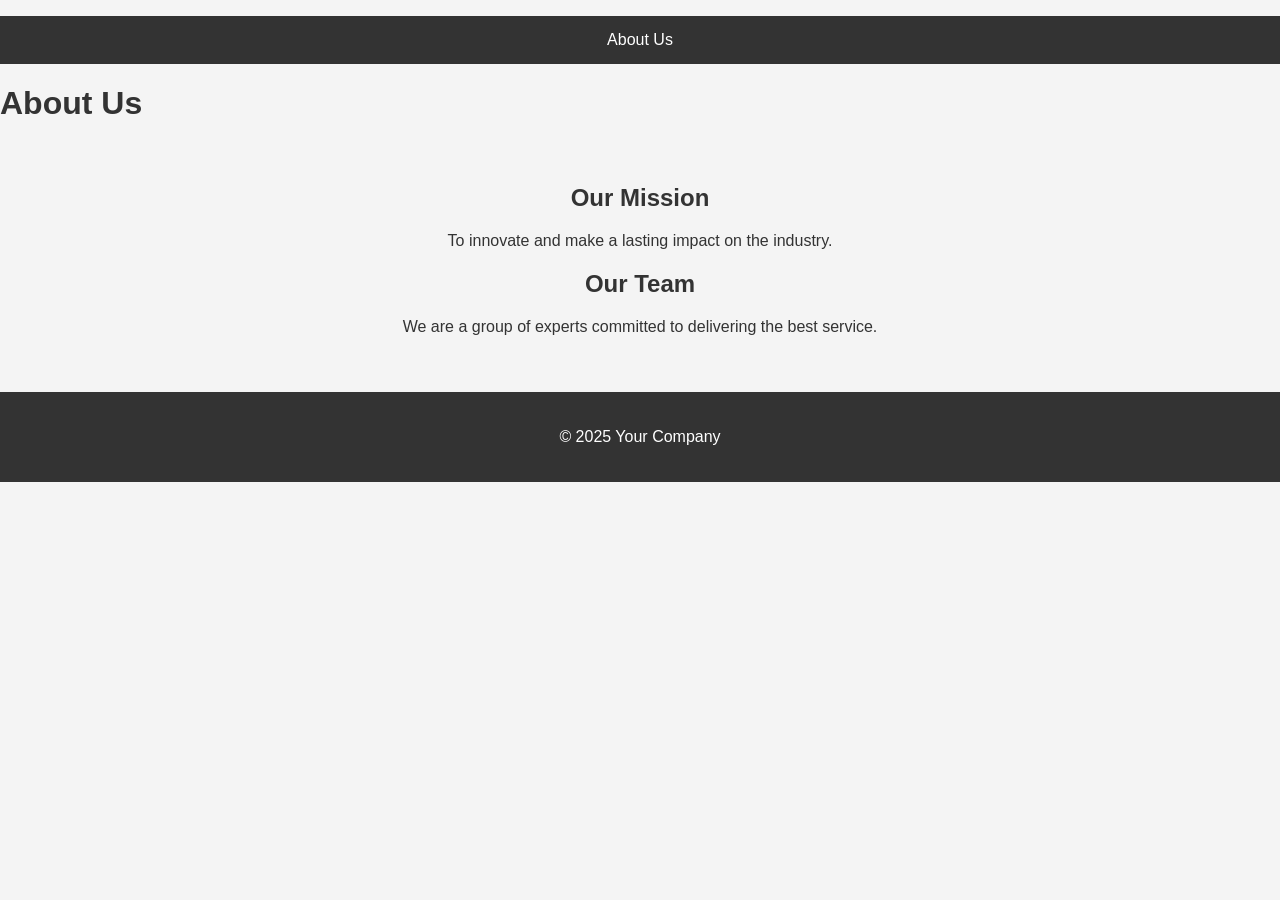
==== src/aboutus.html @ 2f2d9d53 "Add aboutus-page" ====
<!DOCTYPE html>
<html lang="en">
<head>
    <meta charset="UTF-8">
    <meta name="viewport" content="width=device-width, initial-scale=1.0">
    <title>About Us</title>
    <link rel="stylesheet" href="../styles/aboutus.css">
</head>
<body>
    <header>
        <nav>
            <ul>
                <!-- <li><a href="index.html" title="Home">Home</a></li> -->
                <li><a href="about-us.html" title="About Us">About Us</a></li>
                <!-- <li><a href="services.html" title="Services">Services</a></li>
                <li><a href="portfolio.html" title="Portfolio">Portfolio</a></li>
                <li><a href="blog.html" title="Blog">Blog</a></li>
                <li><a href="contact-us.html" title="Contact Us">Contact Us</a></li> -->
            </ul>
        </nav>
        <h1>About Us</h1>
    </header>
    <main>
        <section>
            <h2>Our Mission</h2>
            <p>To innovate and make a lasting impact on the industry.</p>
        </section>
        <section>
            <h2>Our Team</h2>
            <p>We are a group of experts committed to delivering the best service.</p>
        </section>
    </main>
    <footer>
        <p>&copy; 2025 Your Company</p>
    </footer>
</body>
</html>
---- styles/aboutus.css ----
body {
    font-family: Arial, sans-serif;
    margin: 0;
    padding: 0;
    background-color: #f4f4f4;
    color: #333;
}
nav ul {
    list-style: none;
    padding: 0;
    background: #333;
    display: flex;
    justify-content: center;
}
nav ul li {
    margin: 0;
    padding: 15px;
}

nav ul li a {
    color: white;
    text-decoration: none;
    padding: 10px 20px;
}

nav ul li a:hover {
    background: #555;
    border-radius: 5px;
}
.hero {
    text-align: center;
    color: white;
    padding: 100px 20px;
}

.hero h1 {
    font-size: 2.5em;
    margin: 0;
}

.hero p {
    font-size: 1.2em;
}

.hero a {
    display: inline-block;
    background: #ff6600;
    color: white;
    padding: 10px 20px;
    text-decoration: none;
    font-size: 1.2em;
    border-radius: 5px;
    margin-top: 20px;
}

.hero a:hover {
    background: #cc5200;
}
main {
    padding: 20px;
    text-align: center;
}
footer {
    text-align: center;
    padding: 20px;
    background: #333;
    color: white;
    margin-top: 20px;
}
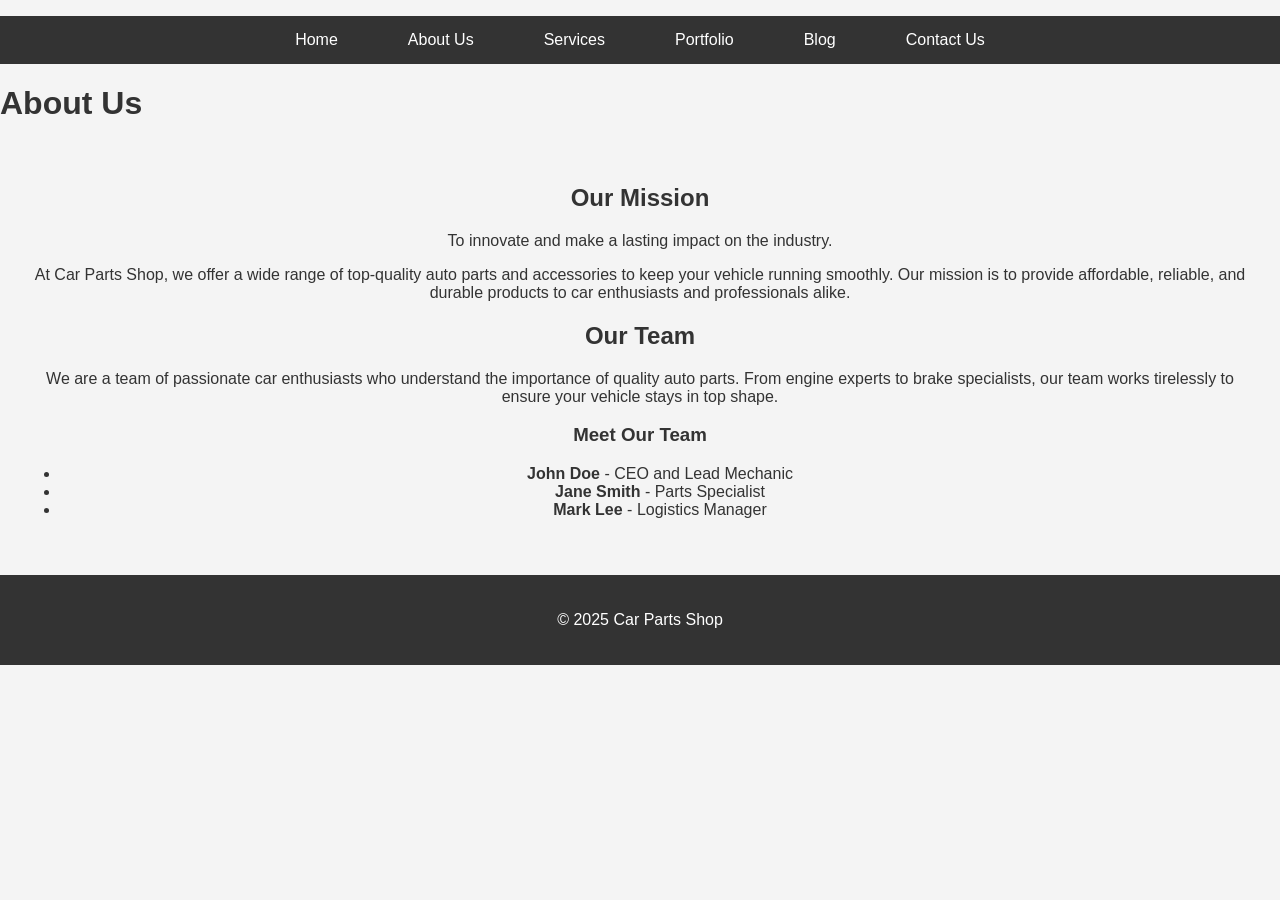
==== commit fbc0ba3a: "fix bug of navigation and css" ====
--- a/src/aboutus.html
+++ b/src/aboutus.html
@@ -10,28 +10,36 @@
     <header>
         <nav>
             <ul>
-                <!-- <li><a href="index.html" title="Home">Home</a></li> -->
-                <li><a href="about-us.html" title="About Us">About Us</a></li>
-                <!-- <li><a href="services.html" title="Services">Services</a></li>
+                <li><a href="index.html" title="Home">Home</a></li>
+                <li><a href="aboutus.html" title="About Us">About Us</a></li>
+                <li><a href="services.html" title="Services">Services</a></li>
                 <li><a href="portfolio.html" title="Portfolio">Portfolio</a></li>
                 <li><a href="blog.html" title="Blog">Blog</a></li>
-                <li><a href="contact-us.html" title="Contact Us">Contact Us</a></li> -->
+                <li><a href="contact-us.html" title="Contact Us">Contact Us</a></li>
             </ul>
         </nav>
-        <h1>About Us</h1>
+        
     </header>
+    <h1>About Us</h1>
     <main>
         <section>
             <h2>Our Mission</h2>
             <p>To innovate and make a lasting impact on the industry.</p>
         </section>
         <section>
+            <p>At Car Parts Shop, we offer a wide range of top-quality auto parts and accessories to keep your vehicle running smoothly. Our mission is to provide affordable, reliable, and durable products to car enthusiasts and professionals alike.</p>
             <h2>Our Team</h2>
-            <p>We are a group of experts committed to delivering the best service.</p>
+            <p>We are a team of passionate car enthusiasts who understand the importance of quality auto parts. From engine experts to brake specialists, our team works tirelessly to ensure your vehicle stays in top shape.</p>
+            <h3>Meet Our Team</h3>
+            <ul>
+                <li><strong>John Doe</strong> - CEO and Lead Mechanic</li>
+                <li><strong>Jane Smith</strong> - Parts Specialist</li>
+                <li><strong>Mark Lee</strong> - Logistics Manager</li>
+            </ul>
         </section>
     </main>
     <footer>
-        <p>&copy; 2025 Your Company</p>
+        <p>&copy; 2025 Car Parts Shop</p>
     </footer>
 </body>
 </html>
--- a/styles/aboutus.css
+++ b/styles/aboutus.css
@@ -24,12 +24,12 @@
 }
 
 nav ul li a:hover {
-    background: #555;
+    background: #ff6600;
     border-radius: 5px;
 }
 .hero {
     text-align: center;
-    color: white;
+    color: black;
     padding: 100px 20px;
 }
 
@@ -60,6 +60,14 @@
     padding: 20px;
     text-align: center;
 }
+.product-grid{
+    display: flex;
+    justify-content: space-between;
+}
+img {
+width: 500px;
+height: 500px;
+}
 footer {
     text-align: center;
     padding: 20px;
